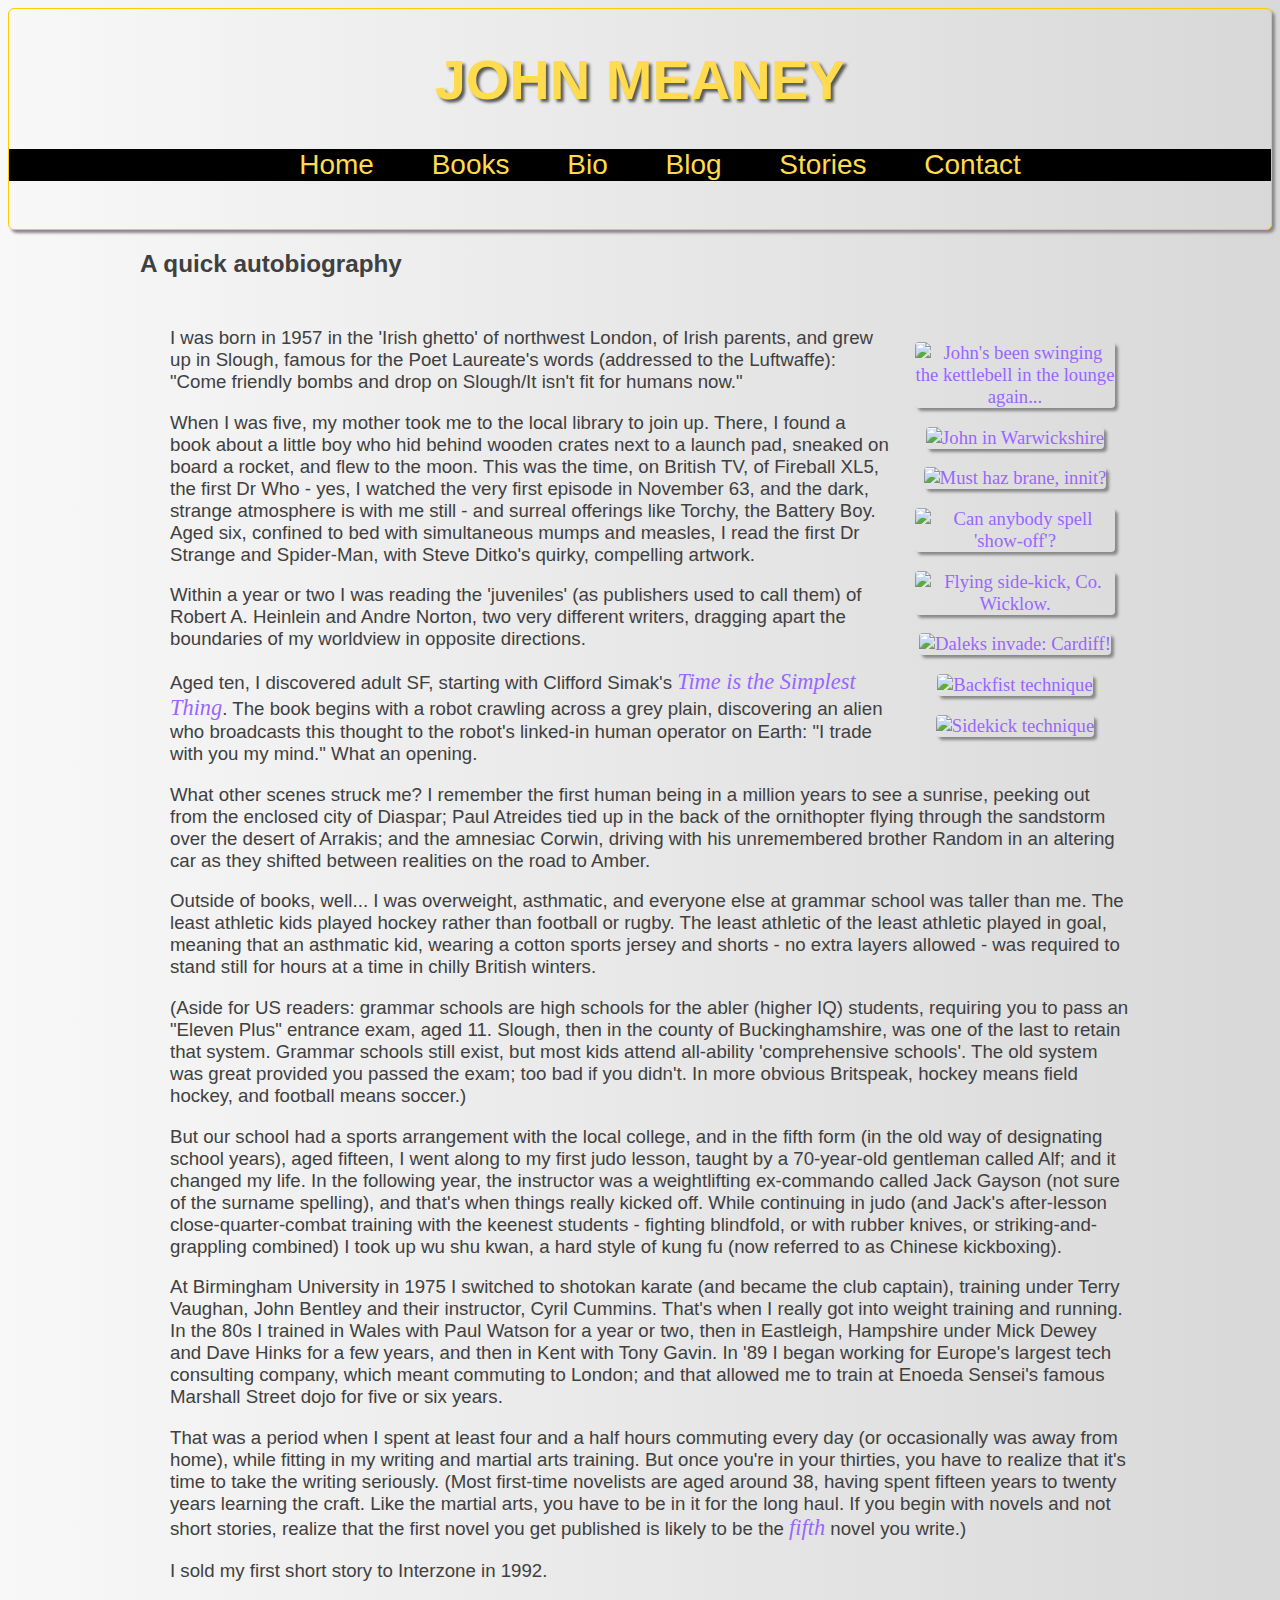
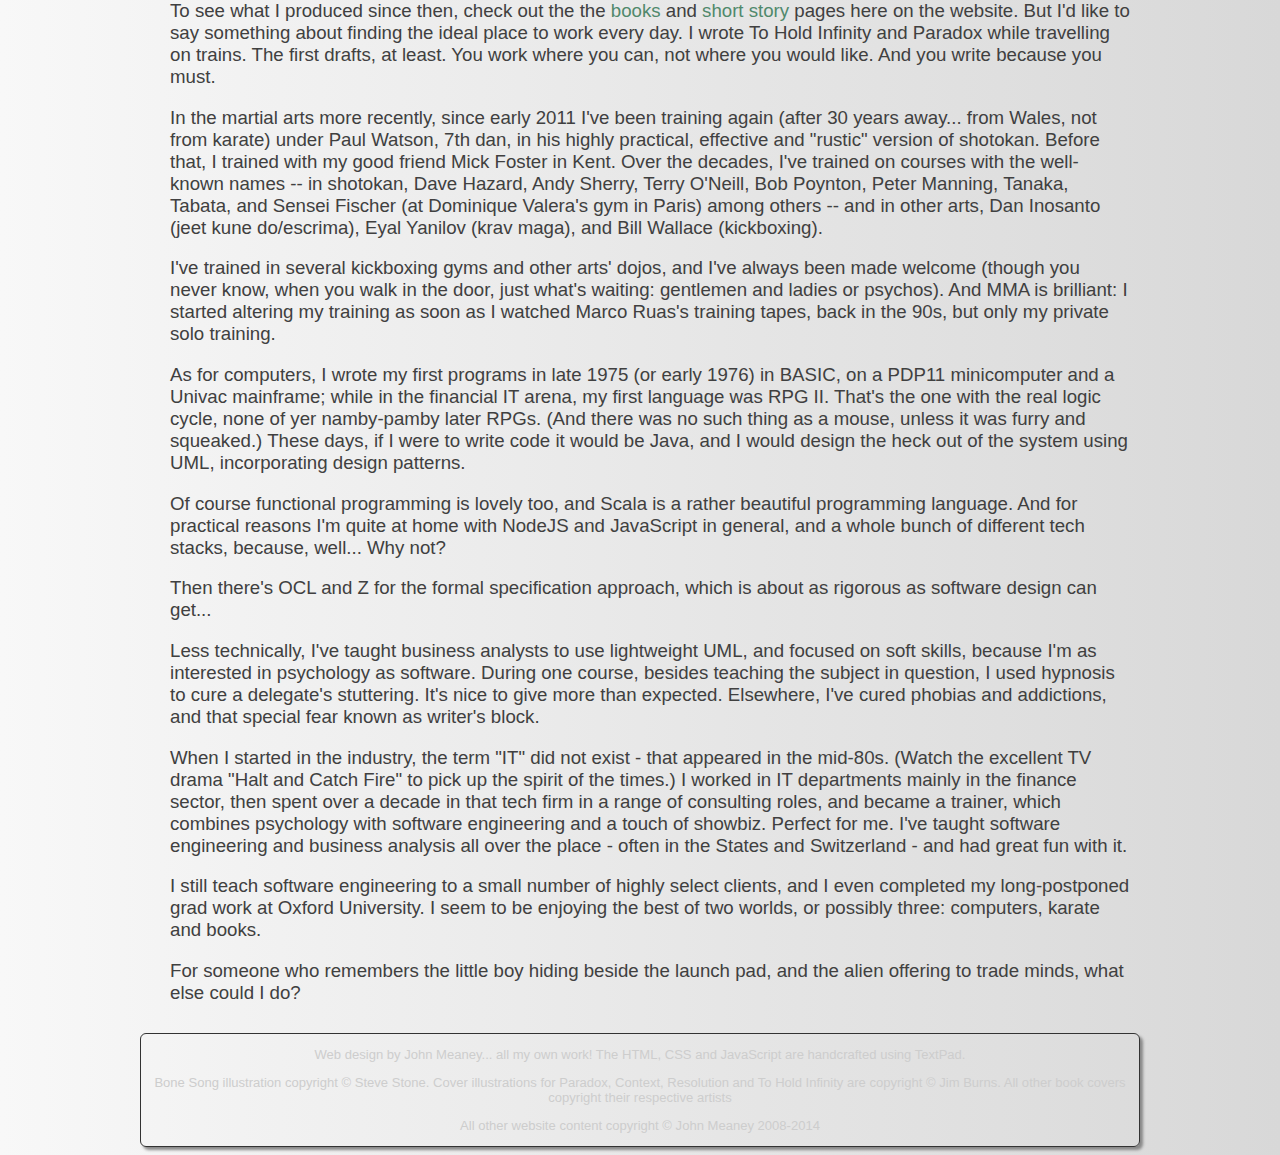
==== bio.html @ 42bed236 "Restyled 2 pages with navbar" ====
<!doctype html>
<html>
<head>
	<title>John Meaney</title>
	<meta http-equiv="Content-Type" content="text/html; charset=iso-8859-1" />
	<meta name="keywords" content="British Science Fiction Writer John Meaney, Author sf novel To Hold Infinity,
	Nulapeiron Sequence: Trilogy Paradox Context Resolution Transworld Bantam UK Bone Song Dark Blood Ragnarok
	Gothic Science Fiction Gollancz. Three times Shortlisted BSFA Award John Meaney Science Fiction Writer Author
	British BSFA Award Finalist Interzone Years Best SF Spring Rain Parallax Transform Sharp Tang Sanctification
	A Bitter Shade Of Blindsight The Dreamlode Timeslice The Whisper Of Disks The Swastika Bomb Entangled Eyes Are Smiling
	Blood And Verse Meany Books Novels Book Reviews Weblog
	Thomas Blackthorne Blackthorn Absorption Edge Point Transmission Resonance" />
	<meta name="description" content="British science fiction writer John Meaney, author of To Hold Infinity,
	and the Nulapeiron Sequence: Paradox, Context, and Resolution Trilogy from Bantam UK, and Bone Song and
	Dark Blood and the Ragnarok trilogy, from Gollancz. Three times shortlisted for the BSFA Award
	- The first important new SF writer of the 21st Century. -The Times" />
	<meta name="Author" content="John Meaney" />
	<meta name="distribution" content="global" />
	<meta name="robots" content="all" />
	<meta name="robots" content="index" />
	<meta name="robots" content="follow" />
	<meta name="revisit-after" content="21 days" />
	<meta name="resource-type" content="document" />
	<link rel="stylesheet" type="text/css" href="jgm_style.css" />
</head>

<body>
	<div id="header">
		<h1>
			JOHN MEANEY
		</h1>
		<div id="button_panel">
			<ul>
				<li><a href="index.html">Home</a></li>
				<li><a href="books.html">Books</a></li>
				<li><a href="bio.html">Bio</a></li>
				<li><a href="http://johnmeaney.blogspot.com">Blog</a></li>
				<li><a href="stories.html">Stories</a></li>
				<li><a href="contact.html">Contact</a></li>					</ul>
		</div>
	</div>
	<div id="allcontent">

		<h2>
			A quick autobiography
		</h2>

		<div class="insert_panel">
			<p>
				<img src="images/john_after_training.jpg" alt="John's been swinging the kettlebell in the lounge again..." />
			</p>
			<p>
				<img src="images/john_in_warwickshire.jpg" alt="John in Warwickshire" />
			</p>
			<p>
				<img src="images/jm_after.jpg" alt="Must haz brane, innit?" />
			</p>
			<p>
				<img src="images/john_splits_again.jpg" alt="Can anybody spell 'show-off'?" />
			</p>
			<p>
				<img src="images/yoko-tobi-geri.jpg" alt="Flying side-kick, Co. Wicklow." />
			</p>
			<p>
				<img src="images/annihilate.jpg" alt="Daleks invade: Cardiff!" />
			</p>
			<p>
				<img src="images/uraken.jpg" alt="Backfist technique" />
			</p>
			<p>
				<img src="images/kickbox.jpg" alt="Sidekick technique" />
			</p>


		</div>


		<div id="centre_panel">

			<p>
				I was born in 1957 in the 'Irish ghetto' of northwest London, of Irish parents, and grew up in Slough,
				famous for the Poet Laureate's words (addressed to the Luftwaffe): "Come friendly bombs and
				drop on Slough/It isn't fit for humans now."
			</p>
			<p>
				When I was five, my mother took me to the local library to join up. There, I found a book about a
				little boy who hid behind wooden crates next to a launch pad, sneaked on board a rocket, and flew
				to the moon. This was the time, on British TV, of Fireball XL5, the first Dr Who - yes, I watched
				the very first episode in November 63, and the dark, strange atmosphere is with me still - and surreal
				offerings like Torchy, the Battery Boy. Aged six, confined to bed with simultaneous mumps and
				measles, I read the first Dr Strange and Spider-Man, with Steve Ditko's quirky, compelling artwork.
			</p>
			<p>
				Within a year or two I was reading the 'juveniles' (as publishers used to call them) of Robert A.
				Heinlein and Andre Norton, two very different writers, dragging apart the boundaries of my
				worldview in opposite directions.
			</p>
			<p>
				Aged ten, I discovered adult SF, starting with Clifford Simak's <em>Time
				is the Simplest Thing</em>. The book begins with a robot crawling across a
				grey plain, discovering an alien who broadcasts this thought to the robot's linked-in human
				operator on Earth: "I trade with you my mind." What an opening.
			</p>
			<p>
				What other scenes struck me? I remember the first human being in a million years to see a sunrise,
				peeking out from the enclosed city of Diaspar; Paul Atreides tied up in the back of the ornithopter
				flying through the sandstorm over the desert of Arrakis; and the amnesiac Corwin, driving with his
				unremembered brother Random in an altering car as they shifted between realities on the road to Amber.
			</p>
			<p>
				Outside of books, well... I was overweight, asthmatic, and everyone else at grammar school was
				taller than me. The least athletic kids played hockey rather than football
				 or rugby. The least athletic of the least athletic played in goal, meaning that an asthmatic
				kid, wearing a cotton sports jersey and shorts - no extra layers allowed - was required to stand still
				for hours at a time	in chilly British winters.
			</p>
			<p>
				(Aside for US readers: grammar schools are high schools for the abler (higher IQ) students, requiring you to pass
				an "Eleven Plus" entrance exam, aged 11. Slough, then in the county of Buckinghamshire, was one of the last to
				retain that system. Grammar schools still exist, but most kids attend all-ability 'comprehensive
				schools'. The old system was great provided you passed the exam; too bad if you didn't. In more obvious
				Britspeak, hockey means field hockey, and football means soccer.)
			</p>
			<p>
				But our school had a sports arrangement with the local college, and in the fifth form (in the old way of
				designating school years), aged fifteen, I went along to my first judo lesson, taught by a 70-year-old
				gentleman called Alf; and it changed my life. In the following year, the instructor was a weightlifting
				ex-commando called Jack Gayson (not sure of the surname spelling), and that's when things really kicked off.
				While continuing in judo (and Jack's after-lesson close-quarter-combat training with the keenest
				students - fighting blindfold, or with rubber knives, or striking-and-grappling combined) I took up
				wu shu kwan, a hard style of kung fu (now referred to as Chinese kickboxing).
			</p>
			<p>
				At Birmingham University in 1975 I switched to shotokan karate (and became the club captain), training
				under Terry Vaughan, John Bentley and their instructor, Cyril Cummins. That's when I really got into weight
				training and running. In the 80s I trained in Wales with Paul Watson for a year or two, then in Eastleigh,
				Hampshire under Mick Dewey and Dave Hinks for a few years, and then in Kent with Tony Gavin. In '89 I
				began working for Europe's largest tech consulting company, which meant commuting to London; and that allowed me to train
				at Enoeda Sensei's famous Marshall Street dojo for five or six years.
			</p>
			<p>
				That was a period when I spent at least four and a half hours commuting every day (or occasionally was
				away from home), while fitting in my writing and martial arts training. But once you're in your
				thirties, you have to realize that it's time to take the writing seriously. (Most first-time novelists
				are aged around 38, having spent fifteen years to twenty years learning the craft. Like the martial
				arts, you have to be in it for the long haul. If you begin with novels and not short stories, realize
				that the first novel you get published is likely to	be the <em>fifth</em> novel you write.)
			</p>
			<p>
				I sold my first short story to Interzone in 1992.
			</p>
			<p>
				To see what I produced since then, check out the the <a href="books.html">books</a> and
				<a href="stories.html">short story</a> pages here on the website. But I'd like to say something about
				finding the ideal place to work every day. I wrote To Hold Infinity and
				Paradox while travelling on trains. The first drafts, at least. You work where you can, not where
				you would like. And you write because you must.
			</p>
			<p>
				In the martial arts more recently, since early 2011 I've been training again (after 30 years away... from Wales, 
				not from karate) under Paul Watson,
				7th dan, in his highly practical, effective and "rustic" version of shotokan. Before that, I trained with my good friend
				Mick Foster in Kent. Over the decades, I've trained on courses with the well-known names -- in shotokan, Dave Hazard,
				Andy Sherry, Terry O'Neill, Bob Poynton, Peter Manning, Tanaka, Tabata, and Sensei Fischer (at 
				Dominique Valera's gym in Paris) among others -- and in other arts, Dan
				Inosanto (jeet kune do/escrima), Eyal Yanilov (krav maga), and Bill Wallace (kickboxing). 
			</p>
			<p>
				I've trained in several kickboxing gyms and other arts' dojos, and I've always been made welcome (though you never know, when you walk in the door,
				just what's waiting: gentlemen and ladies or psychos). And MMA is brilliant: I started altering my training as soon as I watched
				Marco Ruas's training tapes, back in the 90s, but only my private solo training.
			</p>
			<p>
				As for computers, I wrote my first programs in late 1975 (or early 1976) in BASIC, on a PDP11 minicomputer and a Univac
				mainframe; while in the financial IT arena, my first language was RPG II. That's the one with the
				real logic cycle, none of yer namby-pamby later RPGs. (And there was no such thing as a mouse, unless it
				was furry and squeaked.) These days, if I were to write code it would be Java, and I would design the
				heck out of the system using UML, incorporating design patterns.
			</p>
			<p>
				Of course functional programming is lovely too, and Scala is a rather beautiful programming language. 
				And for practical reasons I'm quite at home with NodeJS and JavaScript in general, and a whole bunch 
				of different tech stacks, because, well... Why not? 
			</p>
			<p>		
				Then there's OCL and Z for the formal specification approach, which is about as rigorous as software 
				design can get...
			</p>
			<p>
				Less technically, I've taught business analysts to use lightweight UML, and focused on soft skills,
				because I'm as interested in psychology as software. During	one course, besides teaching the subject
				in question, I used hypnosis to cure a delegate's stuttering. It's nice to give more than expected.
				Elsewhere, I've cured phobias and addictions, and that special fear known as writer's block.
			</p>
			<p>
				When I started in the industry, the term "IT" did not
				exist - that appeared in the mid-80s. (Watch the excellent TV drama "Halt and Catch Fire" to pick up 
				the spirit of the times.) I worked in IT departments mainly in the finance sector, then
				spent over a decade in that tech firm in a range of consulting roles, and became a trainer, which
				combines psychology with software engineering and a touch of showbiz. Perfect for me. I've taught
				software engineering and business analysis all over the place - often in the States and Switzerland -
				and had great fun with it. 
			</p>
			<p>
				I still teach software engineering to a small number of highly select
				clients, and I even completed my long-postponed grad work at Oxford University. I seem to be enjoying
				the best of two worlds, or possibly three: computers, karate and books.
			</p>
			<p>
				For someone who remembers the little boy hiding beside the launch pad, and the alien offering to
				trade minds, what else could I do?
			</p>
		</div>

		<div id="footer">
			<p>Web design by John Meaney... all my own work! The HTML, CSS and JavaScript are handcrafted using TextPad.</p>
			<p>
				Bone Song illustration copyright &copy; Steve Stone. Cover illustrations for Paradox, Context, Resolution
				and To Hold Infinity are copyright &copy; Jim Burns. All other book covers copyright their respective artists
			</p>

			<p>All other website content copyright &copy; John Meaney 2008-2014</p>
		</div>


	</div>
</body>
</html>
---- jgm_style.css ----
body {
	color: 					#404040;
  	font-size:           	14pt;
  	font-family:         	century gothic, verdana, tahoma, arial, sans-serif;
  	background: 			linear-gradient(to right, #F8F8F8,  #D8D8D8);
}

h1 {
  	color:               	#040406;
	font-size:           	200%;
  	text-shadow: 			3px 3px 3px  #585858;
}




h2 {
  	font-size:           	130%;
}

h3 {
	color:               	#383838;
}



#allcontent {
	max-width:				1000px;
	margin-top: 			15px;
	margin-left:			auto;
	margin-right:			auto;
}

#header {
	background-image:		url(images/skyline02.jpg);
	max-width:				none;
	height:					220px;
	border-width:			thin;
	border-style:			solid;
	border-color:			#ffcc00;
	border-radius:			6px;
	text-align:				center;
	box-shadow: 			3px 3px 3px #888888;
}

#header h1 {
  	color:               	#FFDB4D;
  	font-size:           	300%;
}


#button_panel {
	text-align:				center;
	background-color: 	  black;
	background-image: 		none;
	font-size: 				150%;
	margin-bottom: 			15px;
	margin-top: 			5px;
}

#button_panel li {
	color:               	#FFDB4D;
	list-style-type:		none;
	display:				inline-block;
	padding-left:			25px;
	padding-right:			25px;
}

#button_panel li a {
	color:               	#FFDB4D;
}


#button_panel li a:hover{
	font-size:				95%;
	text-decoration:		none;
  	text-shadow: 			none;
	background-color: 		#50896C;
}


#booklinks_panel li{
	background: 			linear-gradient(to right, #52527A, #1F1F2E);
	margin:					5px;
	padding:				10px 10px 10px 10px;
	display:				inline-block;
	text-align:				center;
	font-weight:			bold;
	font-size:				85%;
	border-radius:			3px;
	color:					#FFFF9D;
}

#booklinks_panel li a:link{
	color:					#FFFF9D;
}




#story{
	background-color:		#eeeeee;
	color:					#000000;
	padding-left:			25px;
	padding-right:			20px;
	border-radius:			6px;
	font-family:			Times New Roman, serif;
  	font-size:       		110%;
}


p.storyheader{
	text-align:				center;
	margin-right: 			0.6cm;
	margin-bottom: 			0cm;
}


#storycontent{
	margin-right: 			0.6cm;
	margin-bottom: 			0cm;
}

.insert_panel {
	width:					200px;
	padding:				20px;
	margin:					5px;
	float:					right;
	font-family:			serif;
	color:					#9966FF;
	border-width:			none;
	text-align:				center;

}


#centre_panel {
	margin-top: 			10px;
	padding:				10px;
	padding-left:			30px;
	border-width:			thin;
	border-color:			#222222;
	text-align:				left;
}

#side_column_panel {
	background-image:		url(images/skull.jpg);
	background-repeat:		repeat-y;
	padding:				10px;
	float:					right;
	width:					100px;
	text-align:				center;
	margin-right:			10px;
}

#footer {
	background-image:		url(images/skull.jpg);
	text-align:				center;
	font-size:				70%;
	clear:					both;
	border-width:			thin;
	border-style:			solid;
	border-color:			#333333;
	border-radius:			6px;	
	color:					#CDCDCD;
	box-shadow: 			3px 3px 3px #888888;
}

a:link {
	color:					#50896C;
	text-decoration:		none;
}

a:visited {
	color:					#50896C;
	text-decoration:		none;
}

a:hover {
	color:					#B80000;
	text-decoration:		none;
	font-size:				95%;
}

q {
	font-style:				italic;
	color:					#934AB8;
}

em {
	font-family:			serif;
	font-size:				120%;
	color:					#9966FF;
}

.highlight_text {
  	color:               	#ffcc00;
}

img {
	border-radius:			4px;
	box-shadow:				3px 3px 3px #888888;
}


h1 a:link {
  	color:               	#040406;
  	text-shadow: 			3px 3px 3px  #585858;
	font-size:				100%;
}

h1 a:visited {
  	color:               	#040406;
  	text-shadow: 			3px 3px 3px  #585858;
	font-size:				100%;
}

h1 a:hover {
  	color:               	#040406;
  	text-shadow: 			3px 3px 3px  #585858;
	font-size:				100%;
}
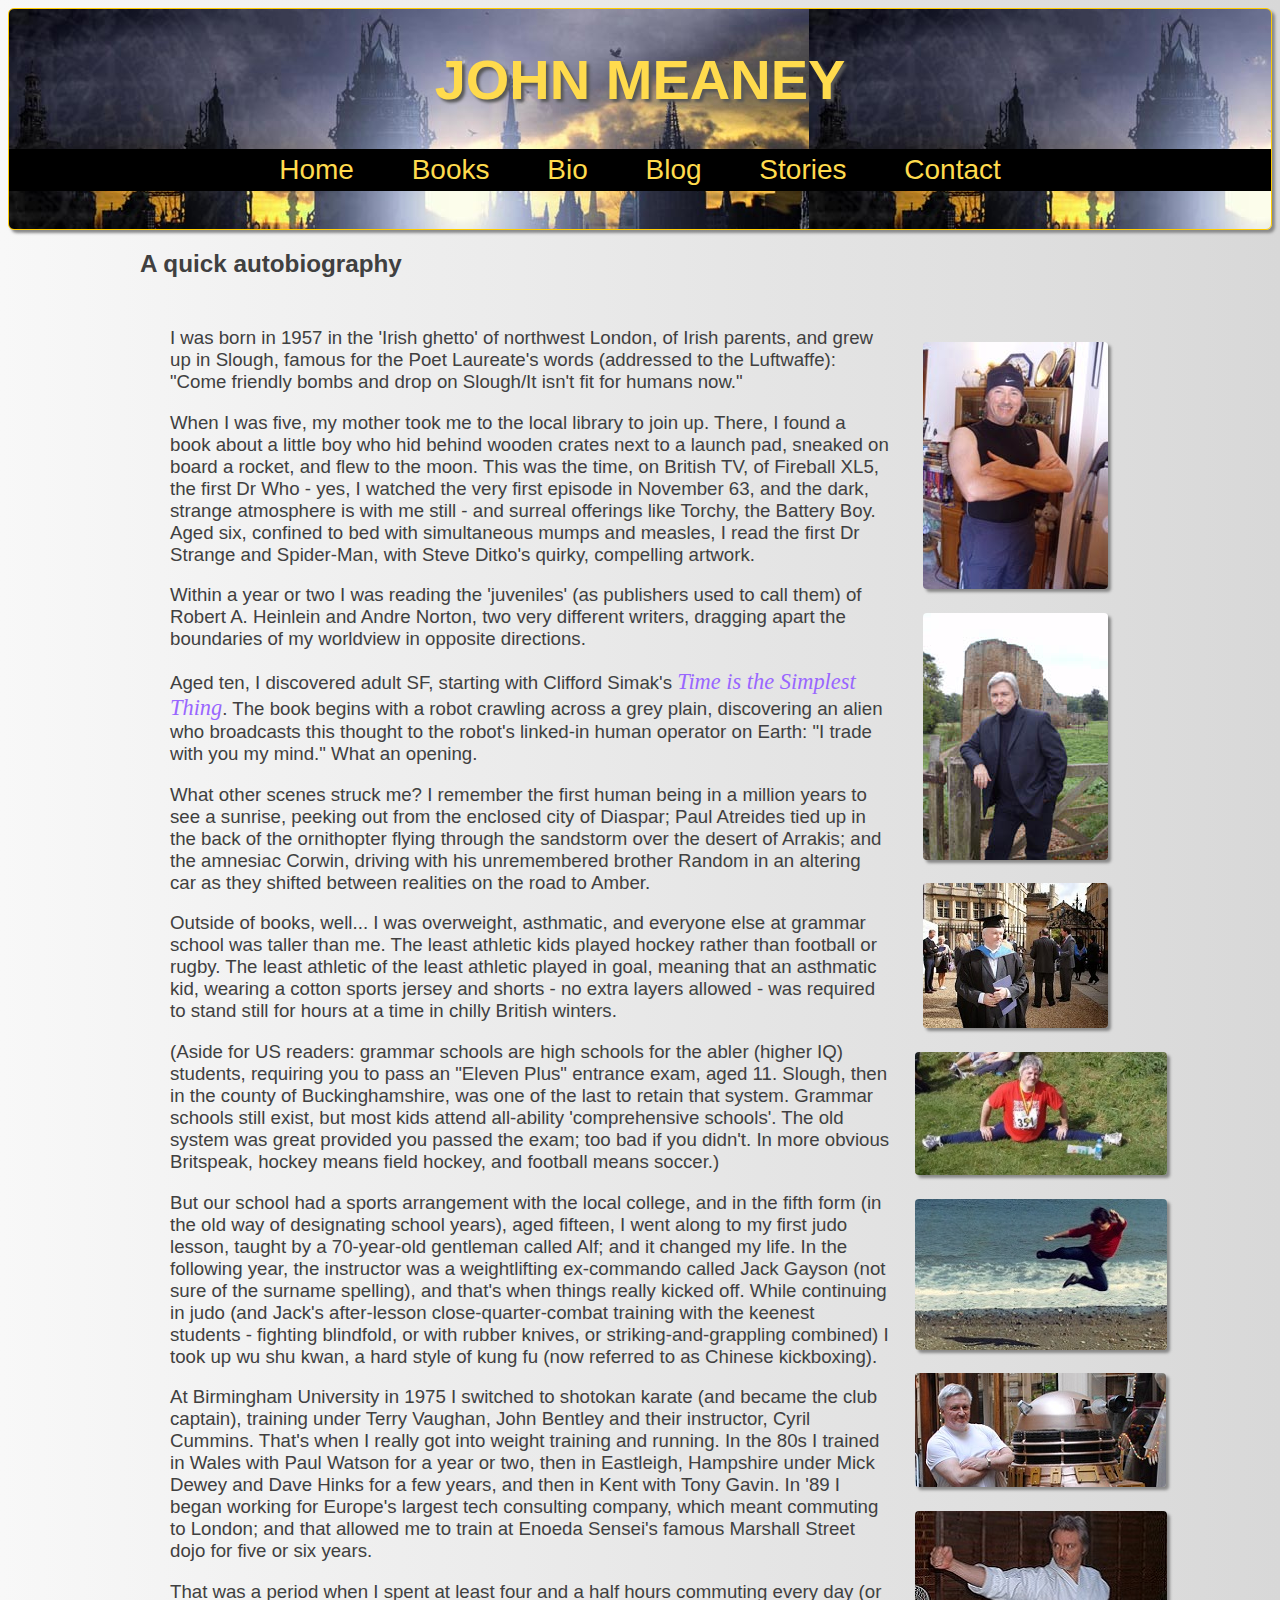
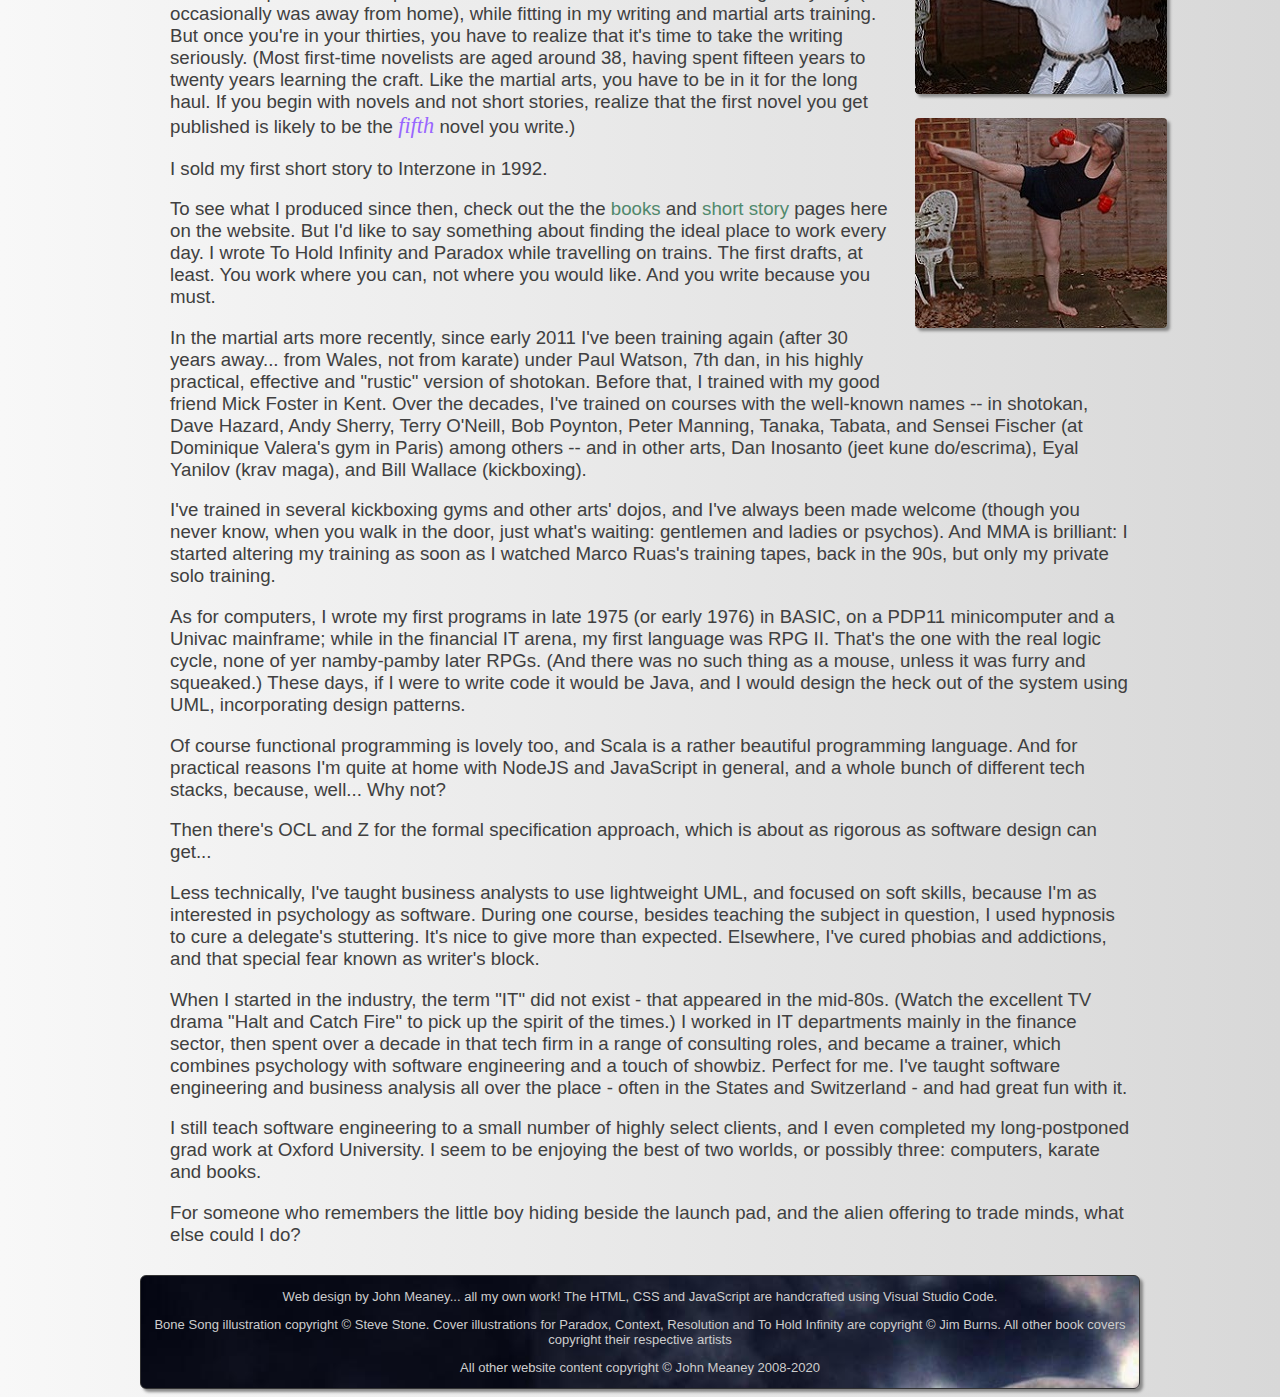
==== commit 11363a94: "Fully responsive navbar for 2 pages" ====
--- a/bio.html
+++ b/bio.html
@@ -29,16 +29,21 @@
 		<h1>
 			JOHN MEANEY
 		</h1>
-		<div id="button_panel">
-			<ul>
-				<li><a href="index.html">Home</a></li>
-				<li><a href="books.html">Books</a></li>
-				<li><a href="bio.html">Bio</a></li>
-				<li><a href="http://johnmeaney.blogspot.com">Blog</a></li>
-				<li><a href="stories.html">Stories</a></li>
-				<li><a href="contact.html">Contact</a></li>					</ul>
+		<div id="button_panel" class="navbar">
+			<a href="index.html">Home</a>
+			<a href="books.html">Books</a>
+			<a href="bio.html">Bio</a>
+			<a href="http://johnmeaney.blogspot.com">Blog</a>
+			<a href="stories.html">Stories</a>
+			<a href="contact.html">Contact</a>
+			<div class="hamburger-icon">
+				<div class="hamburger-line"></div>
+				<div class="hamburger-line"></div>
+				<div class="hamburger-line"></div>
+			</div>
 		</div>
 	</div>
+
 	<div id="allcontent">
 
 		<h2>
@@ -213,16 +218,19 @@
 		</div>
 
 		<div id="footer">
-			<p>Web design by John Meaney... all my own work! The HTML, CSS and JavaScript are handcrafted using TextPad.</p>
+			<p>Web design by John Meaney... all my own work! The HTML, CSS and JavaScript are handcrafted using Visual Studio Code.</p>
 			<p>
 				Bone Song illustration copyright &copy; Steve Stone. Cover illustrations for Paradox, Context, Resolution
 				and To Hold Infinity are copyright &copy; Jim Burns. All other book covers copyright their respective artists
 			</p>
 
-			<p>All other website content copyright &copy; John Meaney 2008-2014</p>
+			<p>All other website content copyright &copy; John Meaney 2008-2020</p>
 		</div>
 
 
 	</div>
+
+	<script src="scripts/AccordionProcesser.js"></script>
+
 </body>
 </html>--- a/jgm_style.css
+++ b/jgm_style.css
@@ -48,17 +48,35 @@
   	font-size:           	300%;
 }
 
-
-#button_panel {
+/* ====================================================================================== */
+/* =============================  NAVIGATION BAR ======================================== */
+/* ====================================================================================== */
+
+/* 	The navigation bar is a div element.
+	 Its id is: #button_panel
+	 Its class is either .navbar or .navbar.responsive (the class name changes dynamically) 
+
+	 The toggling happens because the JavaScript sets up a click event handler on the hamburger
+	 (which is identified by an id that doesn't change) which changes the class name back and 
+	 forth between the two values.
+
+	 On mobile displays, when the menu elements are visible, we want them laid out vertically.
+	 This means float:none and display:block so each <a> is on a different line.
+
+*/
+
+.navbar {
 	text-align:				center;
 	background-color: 	  black;
 	background-image: 		none;
 	font-size: 				150%;
 	margin-bottom: 			15px;
 	margin-top: 			5px;
-}
-
-#button_panel li {
+	padding-top: 			5px;
+	padding-bottom: 		5px;
+}
+
+.navbar a {
 	color:               	#FFDB4D;
 	list-style-type:		none;
 	display:				inline-block;
@@ -66,25 +84,84 @@
 	padding-right:			25px;
 }
 
-#button_panel li a {
+.navbar a:link {
 	color:               	#FFDB4D;
 }
 
-
-#button_panel li a:hover{
+.navbar a:visited {
+	color:               	#FFDB4D;
+}
+
+/*
+.navbar a:hover{
 	font-size:				95%;
 	text-decoration:		none;
   	text-shadow: 			none;
 	background-color: 		#50896C;
 }
-
+*/
+
+/* For non-mobile display, hide the hamburger icon */
+.navbar .hamburger-icon {
+    display: none;
+}
+
+/* CREATE THE HAMBURGER LINES */
+.navbar .hamburger-icon .hamburger-line {
+        width: 35px;
+        height: 5px;
+        background-color: #ffcc00;
+        margin: 6px 0;
+        transition: 0.4s;
+        color: white;
+    }
+
+
+
+/* When the screen is less than 700 pixels wide, hide all "normal" links, except for the first one ("Home"). 
+   Reveal the link that contains the hamburger icon */
+@media screen and (max-width: 700px) {
+    .navbar a:not(:first-child) {
+        display: none;
+    }
+
+    .navbar .hamburger-icon {
+        float: right;
+        display: inline-block;
+    }
+}
+
+
+@media screen and (max-width: 700px) {
+    .navbar.responsive {
+        position: relative;
+    }
+
+	.navbar.responsive div.hamburger-icon {
+            position: absolute;
+            right: 0;
+            top: 0;
+    }
+
+    .navbar.responsive a {
+           float: none;
+           display: block;
+           text-align: left;
+    }
+} 
+
+
+
+
+
+/* ====================================================================================== */
 
 #booklinks_panel li{
 	background: 			linear-gradient(to right, #52527A, #1F1F2E);
 	margin:					5px;
 	padding:				10px 10px 10px 10px;
 	display:				inline-block;
-	text-align:				center;
+	text-align:				center; 
 	font-weight:			bold;
 	font-size:				85%;
 	border-radius:			3px;
@@ -95,8 +172,19 @@
 	color:					#FFFF9D;
 }
 
-
-
+#booklinks_panel li a:visited{
+	color:					#FFFF9D;
+}
+
+/* responsive: make the book links into a vertical, not horizontal menu */
+
+
+@media screen and (max-width: 700px) {
+	#booklinks_panel li{
+		display:				block;
+		text-align:				left;	
+	}
+}
 
 #story{
 	background-color:		#eeeeee;
